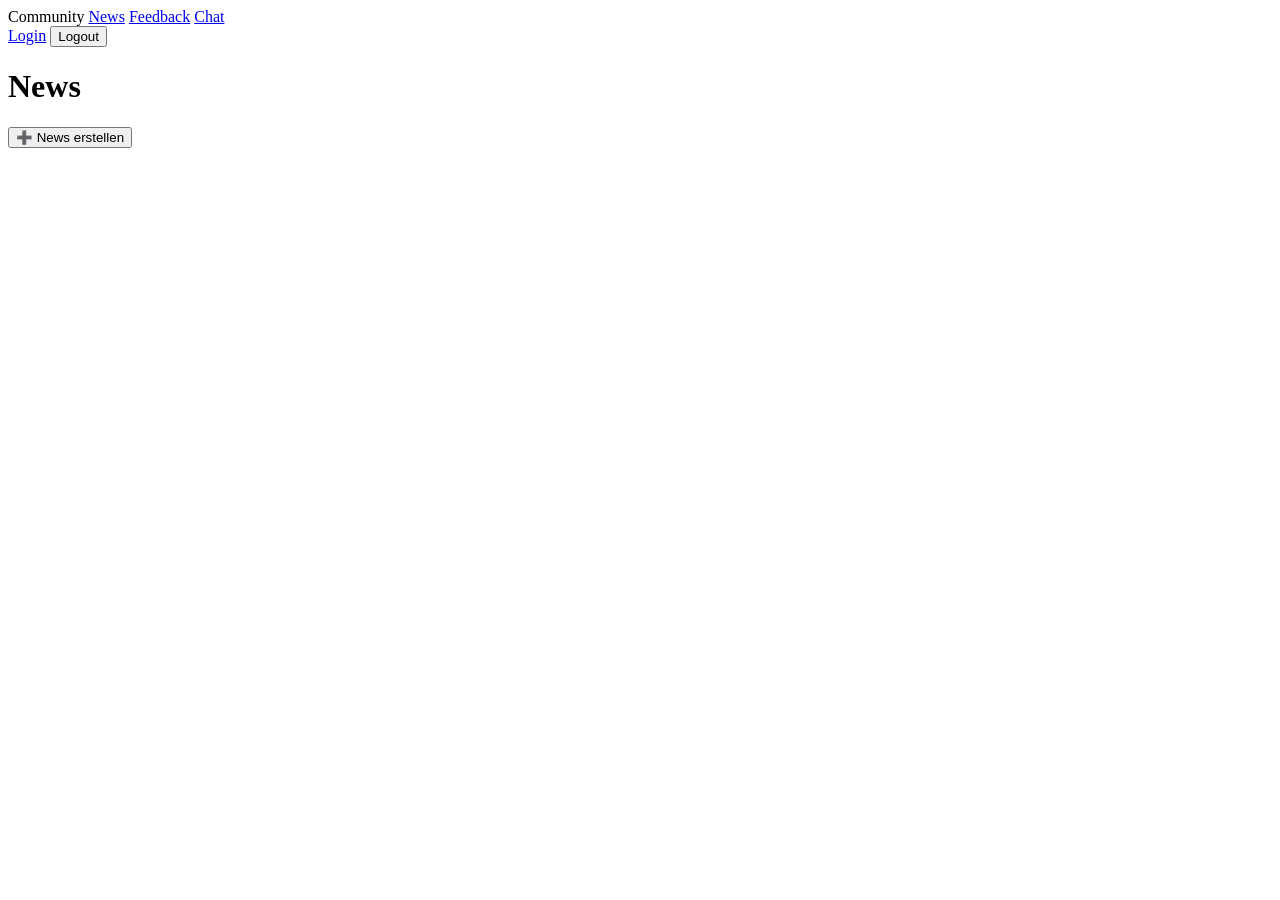
==== community/src/main/resources/templates/news.html @ 26d41fbb "first commit" ====
<!DOCTYPE html>
<html xmlns:th="http://www.thymeleaf.org"
      xmlns:sec="http://www.thymeleaf.org/extras/spring-security">

<head>
    <title>News</title>
    <link rel="stylesheet" href="/css/style.css">
</head>

<body>

<!-- NAVBAR -->
<div class="navbar">

    <div class="nav-left">
        <span class="logo">Community</span>

        <a href="/news">News</a>
        <a href="/posts">Feedback</a>
        <a href="/chat">Chat</a>
    </div>

    <div class="nav-right">

        <span sec:authorize="!isAuthenticated()">
            <a href="/login">Login</a>
        </span>

        <span sec:authorize="isAuthenticated()">
            <span class="user-info" sec:authentication="name"></span>

            <form th:action="@{/logout}" method="post" style="display:inline;">
                <button class="btn logout-btn">Logout</button>
            </form>
        </span>

    </div>

</div>

<!-- CONTENT -->
<div class="container">

    <h1 class="page-title">News</h1>

    <!-- ADMIN BUTTON -->
    <div sec:authorize="hasRole('ADMIN')" style="margin-bottom:20px;">
        <a href="/admin/news/create">
            <button class="btn">➕ News erstellen</button>
        </a>
    </div>

    <!-- NEWS LIST -->
    <div th:each="n : ${newsList}" class="card">

        <h2 th:text="${n.title}"></h2>

        <img th:src="${n.imageUrl}" class="news-image"/>

        <p class="post-content" th:text="${n.content}"></p>

    </div>

</div>

</body>
</html>
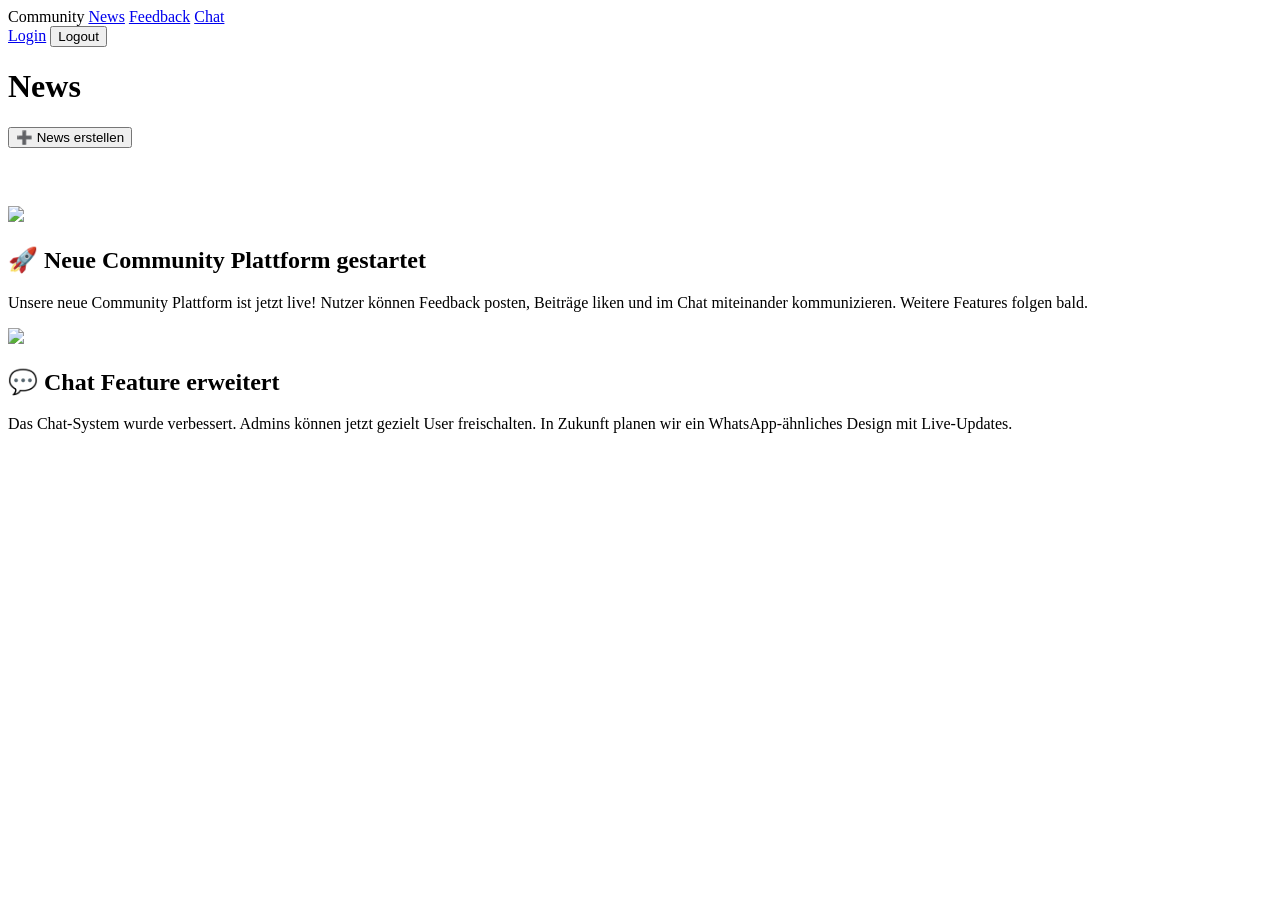
==== commit b99bff72: "second commit" ====
--- a/community/src/main/resources/templates/news.html
+++ b/community/src/main/resources/templates/news.html
@@ -51,13 +51,53 @@
     </div>
 
     <!-- NEWS LIST -->
-    <div th:each="n : ${newsList}" class="card">
+    <div th:each="n : ${newsList}" class="card news-card">
 
-        <h2 th:text="${n.title}"></h2>
+        <!-- LEFT: IMAGE -->
+        <div class="news-left">
+            <img th:src="${n.imageUrl}" class="news-image"/>
+        </div>
 
-        <img th:src="${n.imageUrl}" class="news-image"/>
+        <!-- RIGHT: CONTENT -->
+        <div class="news-right">
+            <h2 th:text="${n.title}"></h2>
+            <p class="post-content" th:text="${n.content}"></p>
+        </div>
 
-        <p class="post-content" th:text="${n.content}"></p>
+    </div>
+
+    <!-- 🔥 TEST NEWS (nur zum Design testen) -->
+    <div class="card news-card">
+
+        <div class="news-left">
+            <img src="/images/img.png" class="news-image"/>
+        </div>
+
+        <div class="news-right">
+            <h2>🚀 Neue Community Plattform gestartet</h2>
+
+            <p class="post-content">
+                Unsere neue Community Plattform ist jetzt live! Nutzer können Feedback posten,
+                Beiträge liken und im Chat miteinander kommunizieren. Weitere Features folgen bald.
+            </p>
+        </div>
+
+    </div>
+
+    <div class="card news-card">
+
+        <div class="news-left">
+            <img src="/images/img.png" class="news-image"/>
+        </div>
+
+        <div class="news-right">
+            <h2>💬 Chat Feature erweitert</h2>
+
+            <p class="post-content">
+                Das Chat-System wurde verbessert. Admins können jetzt gezielt User freischalten.
+                In Zukunft planen wir ein WhatsApp-ähnliches Design mit Live-Updates.
+            </p>
+        </div>
 
     </div>
 
